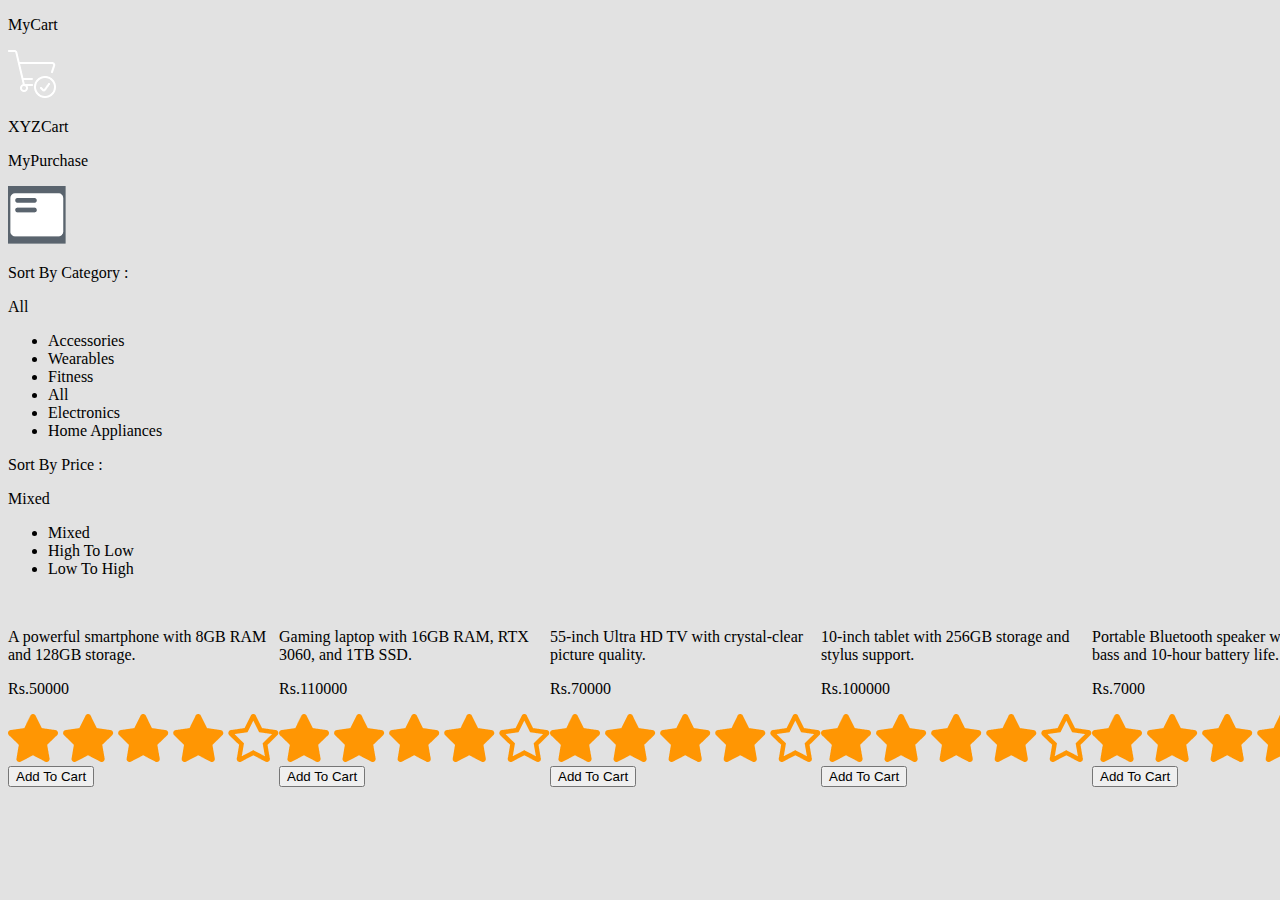
==== index.html @ ecd36328 "edited upto cart.js products display" ====
<!DOCTYPE html>
<html lang="en">
<head>
    <meta charset="UTF-8">
    <meta name="viewport" content="width=device-width, initial-scale=1.0">
    <title>Shoping-Cart By Ashmit</title>
    <link rel="stylesheet" href="/src/output.css">
    <link rel="preconnect" href="https://fonts.googleapis.com">
    <link rel="preconnect" href="https://fonts.gstatic.com" crossorigin>
    <link href="https://fonts.googleapis.com/css2?family=Inria+Sans:ital,wght@0,300;0,400;0,700;1,300;1,400;1,700&family=Itim&family=Jockey+One&family=Jost:ital,wght@0,100..900;1,100..900&family=Jura:wght@300..700&family=Lexend+Deca:wght@100..900&display=swap" rel="stylesheet">
</head>
<body style="background-color:#E2E2E2;">
    <nav class="bg-custom-nav text-white h-[50px]  flex items-center justify-between px-2 w-full md:h-16 md:px-3 ">
        <div id="cartIcon" class=" flex items-center w-[97px] md:w-[120px]">
            <p class="text-[15px] md:text-2xl">MyCart</p>
            <img src="assets/Product Photos/cart.png" alt="" class="h-5 w-5 md:h-10 md:w-10">
        </div>
        <p class="text-[18px] md:text-4xl">XYZCart</p>
        <div class="flex justify-between items-center w-[99px] md:w-[180px]">
            <p class="text-[14px] md:text-2xl">MyPurchase</p>
            <img src="assets/Product Photos/purchased.png" alt="" class="h-5 w-5 md:h-10 md:w-10">
        </div>
    </nav>

    <div class="flex justify-between">
        <div class=" w-[170px] px-2 my-2 categories font-inria flex justify-between items-center rounded-md md:w-80 cursor-pointer">
            <p class="text-[8px] md:text-[15px] text-custom-cat">Sort By Category :</p>
            <div data-type="category" data-dropdown="dropdown" class="relative  w-[90px] rounded-md md:w-44">
                <div data-select="select" class="flex justify-between items-center pl-2 pr-2 bg-custom-nav text-white py-1 rounded-md md:w-44">
                    <span class="selected-cat text-[8px] md:text-[15px]">All</span>
                    <div data-caret="caret" class="w-0 h-0 border-l-[5px] border-r-[5px] border-t-[6px] border-solid border-transparent border-t-white transition duration-300 transform"></div>
                </div>
                <ul data-menu="menu" class="menu list-none px-1  bg-custom-nav rounded-md text-white absolute text-[8px] top-[22px] left-1/2 w-full transform -translate-x-1/2  transition-opacity duration-200 z-10 opacity-0 md:text-[17px] md:top-9 md:px-2 py-1 ">
                    <li class="py-1 my-1  px-1 rounded-md hover:bg-[#282929] transition duration-300 cursor-pointer">Accessories</li>
                    <li class="py-1 my-1  px-1 rounded-md hover:bg-[#282929] transition duration-300 cursor-pointer">Wearables</li>
                    <li class="py-1 my-1  px-1 rounded-md hover:bg-[#282929] transition duration-300 cursor-pointer">Fitness</li>
                    <li class="py-1 my-1  px-1 rounded-md bg-[#282929] hover:bg-[#282929] transition duration-300 cursor-pointer" data-selected="selected">All</li>
                    <li class="py-1 my-1  px-1 rounded-md hover:bg-[#282929] transition duration-300 cursor-pointer">Electronics</li>
                    <li class="py-1 my-1  px-1 rounded-md hover:bg-[#282929] transition duration-300 cursor-pointer">Home Appliances</li>
                </ul>
            </div>
        </div>

        
            <div class=" w-[157px] px-2 my-2 categories font-inria flex justify-between items-center rounded-md md:w-[293px] cursor-pointer">
                <p class="text-[8px] md:text-[15px] text-custom-cat">Sort By Price :</p>
                <div data-type="price" data-dropdown="dropdown" class="relative  w-[90px] rounded-md md:w-44">
                    <div data-select="select" class="flex justify-between items-center pl-2 pr-2 bg-custom-nav text-white py-1 rounded-md md:w-44">
                        <span id="selected-price" class="selected-cat text-[8px] md:text-[15px]">Mixed</span>
                        <div data-caret="caret" class="w-0 h-0 border-l-[5px] border-r-[5px] border-t-[6px] border-solid border-transparent border-t-white transition duration-300 transform"></div>
                    </div>
                    <ul data-menu="menu" class="menu list-none px-1  bg-custom-nav rounded-md text-white absolute text-[8px] top-[22px] left-1/2 w-full transform -translate-x-1/2  transition-opacity duration-200 z-10 opacity-0 md:text-[17px] md:top-9 md:px-2 py-1 ">

                        <li class="py-1 my-1  px-1 rounded-md bg-[#282929] hover:bg-[#282929] transition duration-300 cursor-pointer" data-selected="selected">Mixed</li>
                        <li class="py-1 my-1  px-1 rounded-md hover:bg-[#282929] transition duration-300 cursor-pointer">High To Low</li>
                        <li class="py-1 my-1  px-1 rounded-md hover:bg-[#282929] transition duration-300 cursor-pointer">Low To High</li>

                    </ul>
                </div>
            </div>
            </div>
            <main id="product-box" class="flex flex-wrap justify-between h-[20px] bg-[#E2E2E2] px-2 py-2 md:px-4">
      

        
    </main>
    <div class="overlay fixed top-0 left-0 w-full h-full z-10 transition-opacity ease-in duration-800 bg-[rgba(0,0,0,0.7)] shadow-black-custom hidden">

    </div>
   
     
    
<script type="module" src="assets/js/script.js"></script> 
</body>
</html>
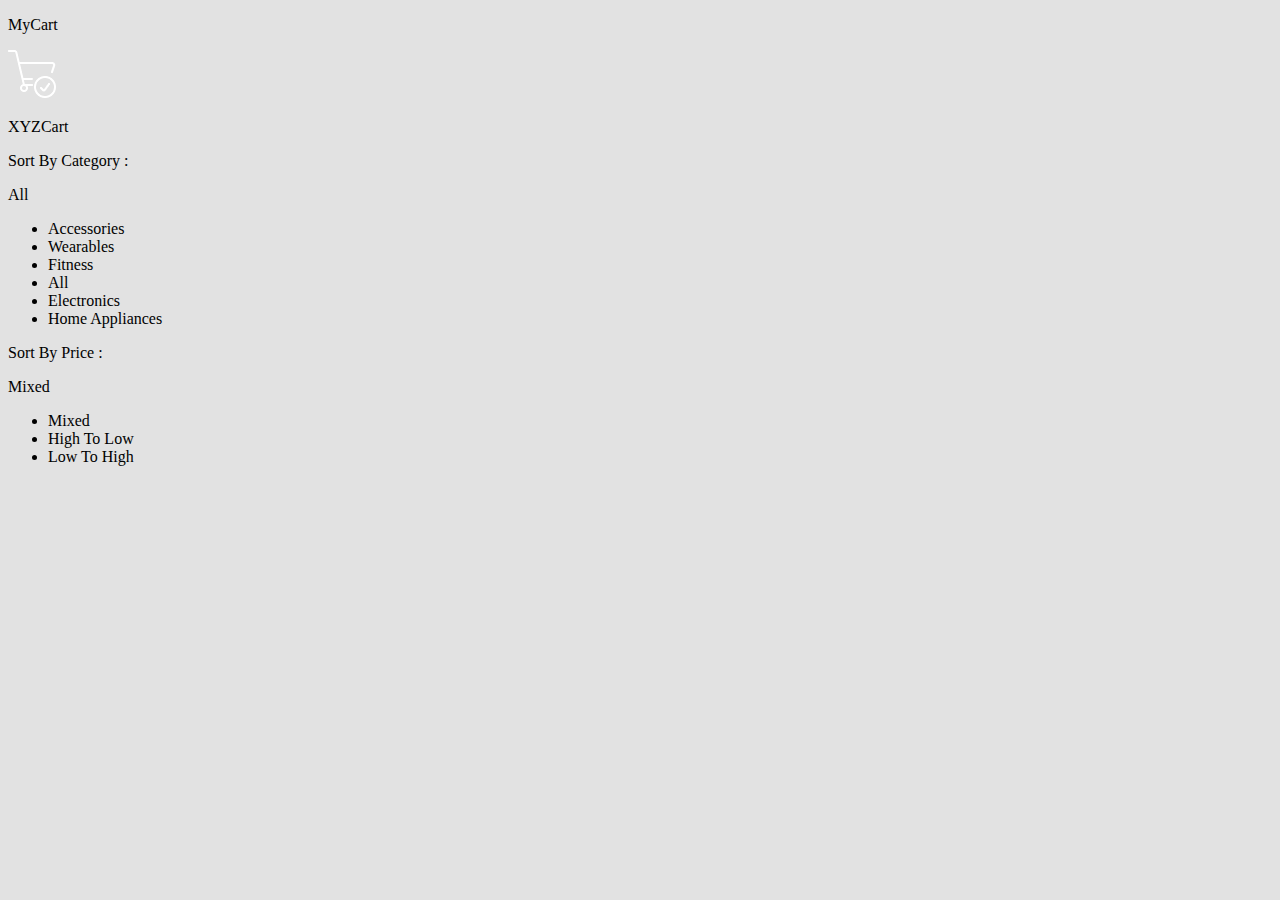
==== commit 8a0f4346: "added tailwind src file and admin dashboard" ====
--- a/index.html
+++ b/index.html
@@ -4,22 +4,19 @@
     <meta charset="UTF-8">
     <meta name="viewport" content="width=device-width, initial-scale=1.0">
     <title>Shoping-Cart By Ashmit</title>
-    <link rel="stylesheet" href="/src/output.css">
+    <link rel="stylesheet" href="/Shopping-Cart/assets/src/output.css">
     <link rel="preconnect" href="https://fonts.googleapis.com">
     <link rel="preconnect" href="https://fonts.gstatic.com" crossorigin>
     <link href="https://fonts.googleapis.com/css2?family=Inria+Sans:ital,wght@0,300;0,400;0,700;1,300;1,400;1,700&family=Itim&family=Jockey+One&family=Jost:ital,wght@0,100..900;1,100..900&family=Jura:wght@300..700&family=Lexend+Deca:wght@100..900&display=swap" rel="stylesheet">
 </head>
 <body style="background-color:#E2E2E2;">
     <nav class="bg-custom-nav text-white h-[50px]  flex items-center justify-between px-2 w-full md:h-16 md:px-3 ">
-        <div id="cartIcon" class=" flex items-center w-[97px] md:w-[120px]">
+        <div id="cartIcon" class=" flex items-center w-[97px] md:w-[120px] cursor-pointer">
             <p class="text-[15px] md:text-2xl">MyCart</p>
             <img src="assets/Product Photos/cart.png" alt="" class="h-5 w-5 md:h-10 md:w-10">
         </div>
         <p class="text-[18px] md:text-4xl">XYZCart</p>
-        <div class="flex justify-between items-center w-[99px] md:w-[180px]">
-            <p class="text-[14px] md:text-2xl">MyPurchase</p>
-            <img src="assets/Product Photos/purchased.png" alt="" class="h-5 w-5 md:h-10 md:w-10">
-        </div>
+       
     </nav>
 
     <div class="flex justify-between">
